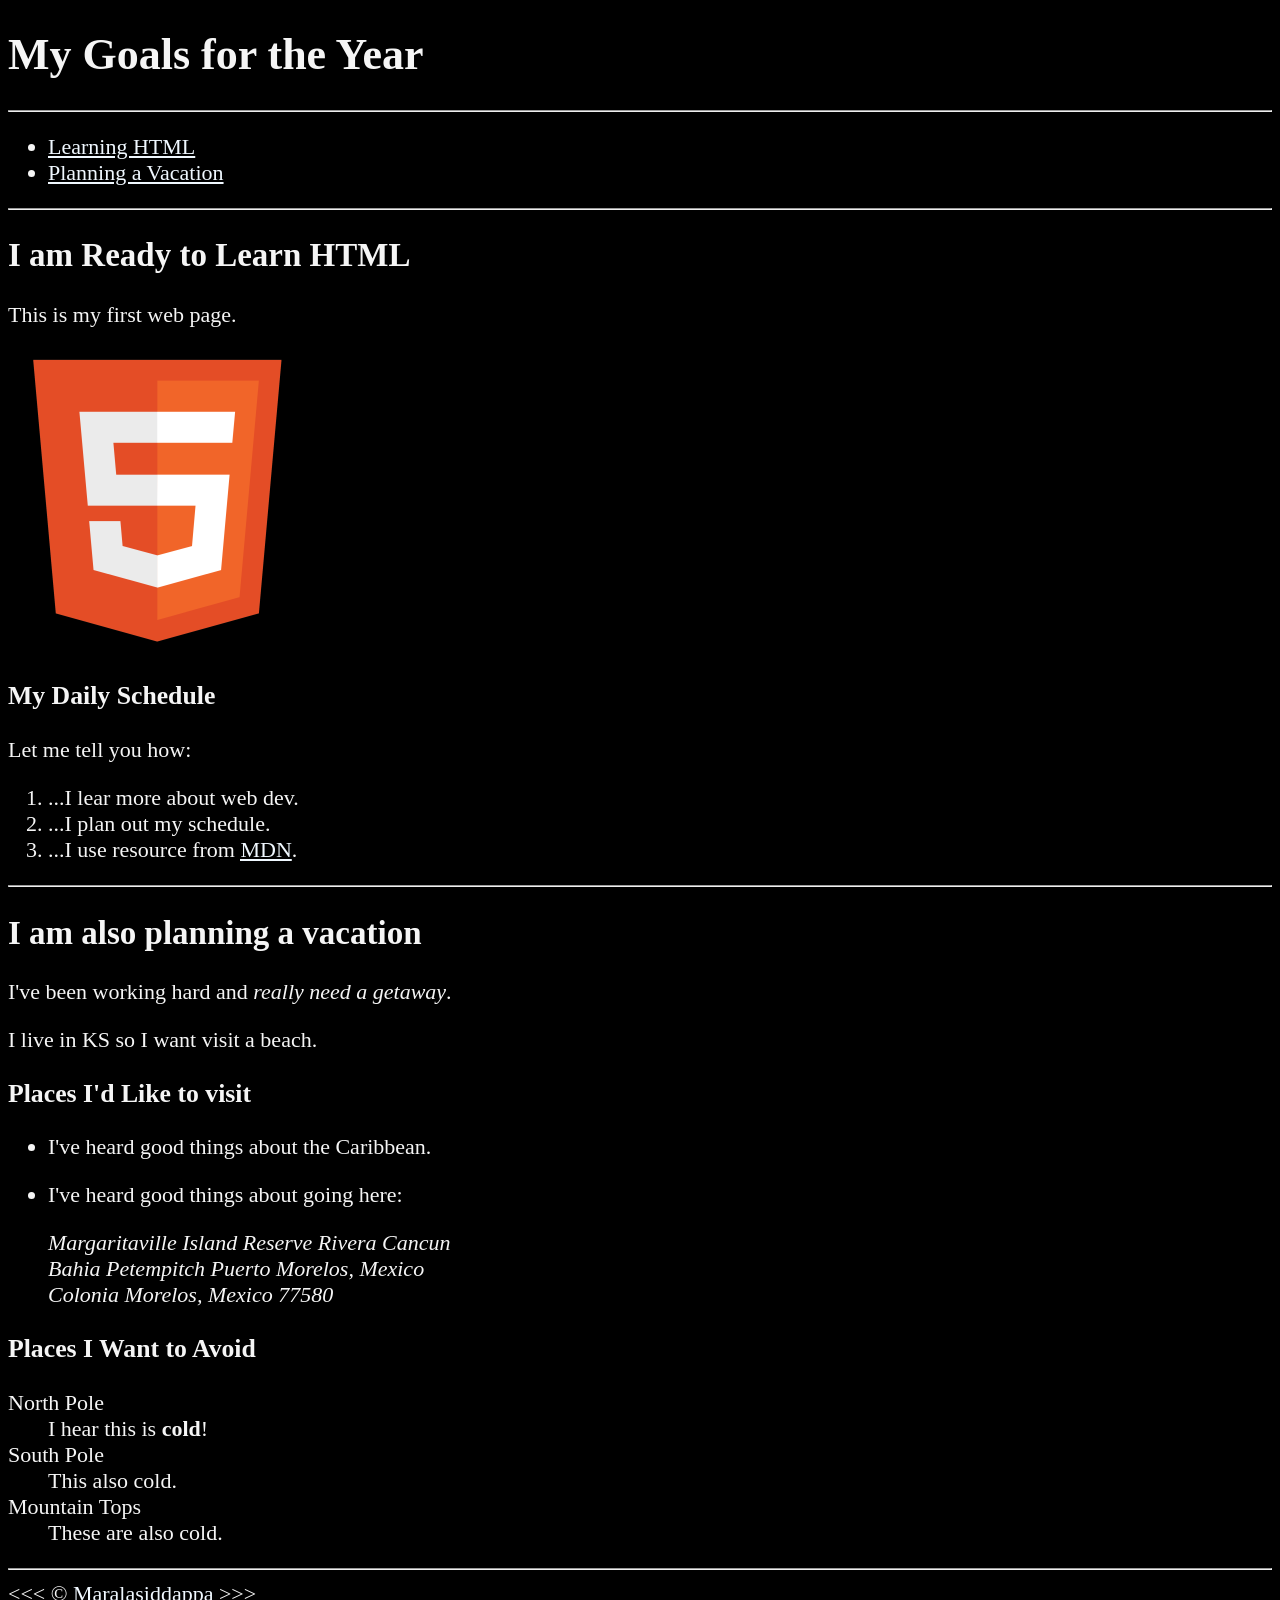
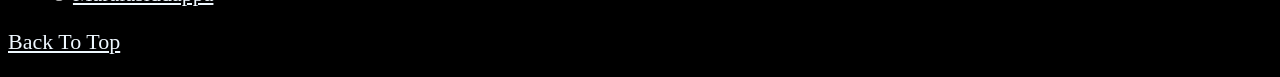
==== 01_LESSON/index.html @ 7827dad4 "Initial commit" ====
<!DOCTYPE html>
<html lang="en">
<head>
        <meta charset="UTF-8">
        <meta name="author" content="Maralasiddappa">
        <meta name="description" content="This page 
        contains all the things I am Learning how to create as 
        I learn HTML.">
        <title>My First Web Page</title>
        <link rel="icon" href="html5.png" type="image/x-icon">
        <link rel="stylesheet" href="main.css" type="text/css">
</head>

<body>
        <h1>My Goals for the Year</h1>

        <hr>
        
        <nav>
            <ul>
                <li>
                    <a href="#html">Learning HTML</a>
                </li>
                <li>
                    <a href="#vacation">Planning a Vacation</a>
                </li>               
            </ul>
        </nav>

        <hr>
        <section id="html">
        <h2>I am Ready to Learn HTML</h2>
        <p>This is my first web page.</p>
        <img src="img/html_logo_300x300.png" alt="HTML5 Logo" title="I am Learning HTML5" width="300" height="300">

        <h3>My Daily Schedule</h3>
        <p>Let me tell you how:</p>
            <ol>
            <li>...I lear more about web dev.</li>
            <li>...I plan out my schedule.</li>
            <li>...I use resource from <abbr title="Mozilla Developer Network">
                <a href="https://developer.mozilla.org/">MDN</a></abbr>.</li>
        </ol>
        </section>

    <hr>
    <section id="vacation">
        <h2>I am also planning a vacation</h2>
        <p>I've been working hard and <em>really need a
        getaway</em>.</p>
        <p>I live in KS so I want visit a beach.</p>

        <h3>Places I'd Like to visit</h3>
        <ul>
        <li><p>I've heard good things about the 
        Caribbean.</p></li>
        <li><p>I've heard good things about going here:</p>
        <address>
            Margaritaville Island Reserve Rivera Cancun <br>
            Bahia Petempitch Puerto Morelos, Mexico <br>
            Colonia Morelos, Mexico 77580
        </address>
        </li>
        </ul>

        <!-- TODO: Add more places -->
        <h3>Places I Want to Avoid</h3>
        <dl>
            <dt>North Pole</dt>
            <dd>I hear this is <strong>cold</strong>!</dd>

            <dt>South Pole</dt>
            <dd>This also cold.</dd>

            <dt>Mountain Tops</dt>
            <dd>These are also cold.</dd>
        </dl>
    </section>
    <hr>
        &lt;&lt;&lt; &copy; <a href="about.html">Maralasiddappa</a>  &gt;&gt;&gt;
        <p>
            <a href="#">Back To Top</a>
        </p>
</body>

</html>
---- 01_LESSON/main.css ----
html {
    font-size:22px
}

body {
    background-color:black;
    color: whitesmoke;
}

a{
    color:aliceblue
}

a:visited{
    color:lightgray
}

a:hover, a:active{
    color:#eee
}
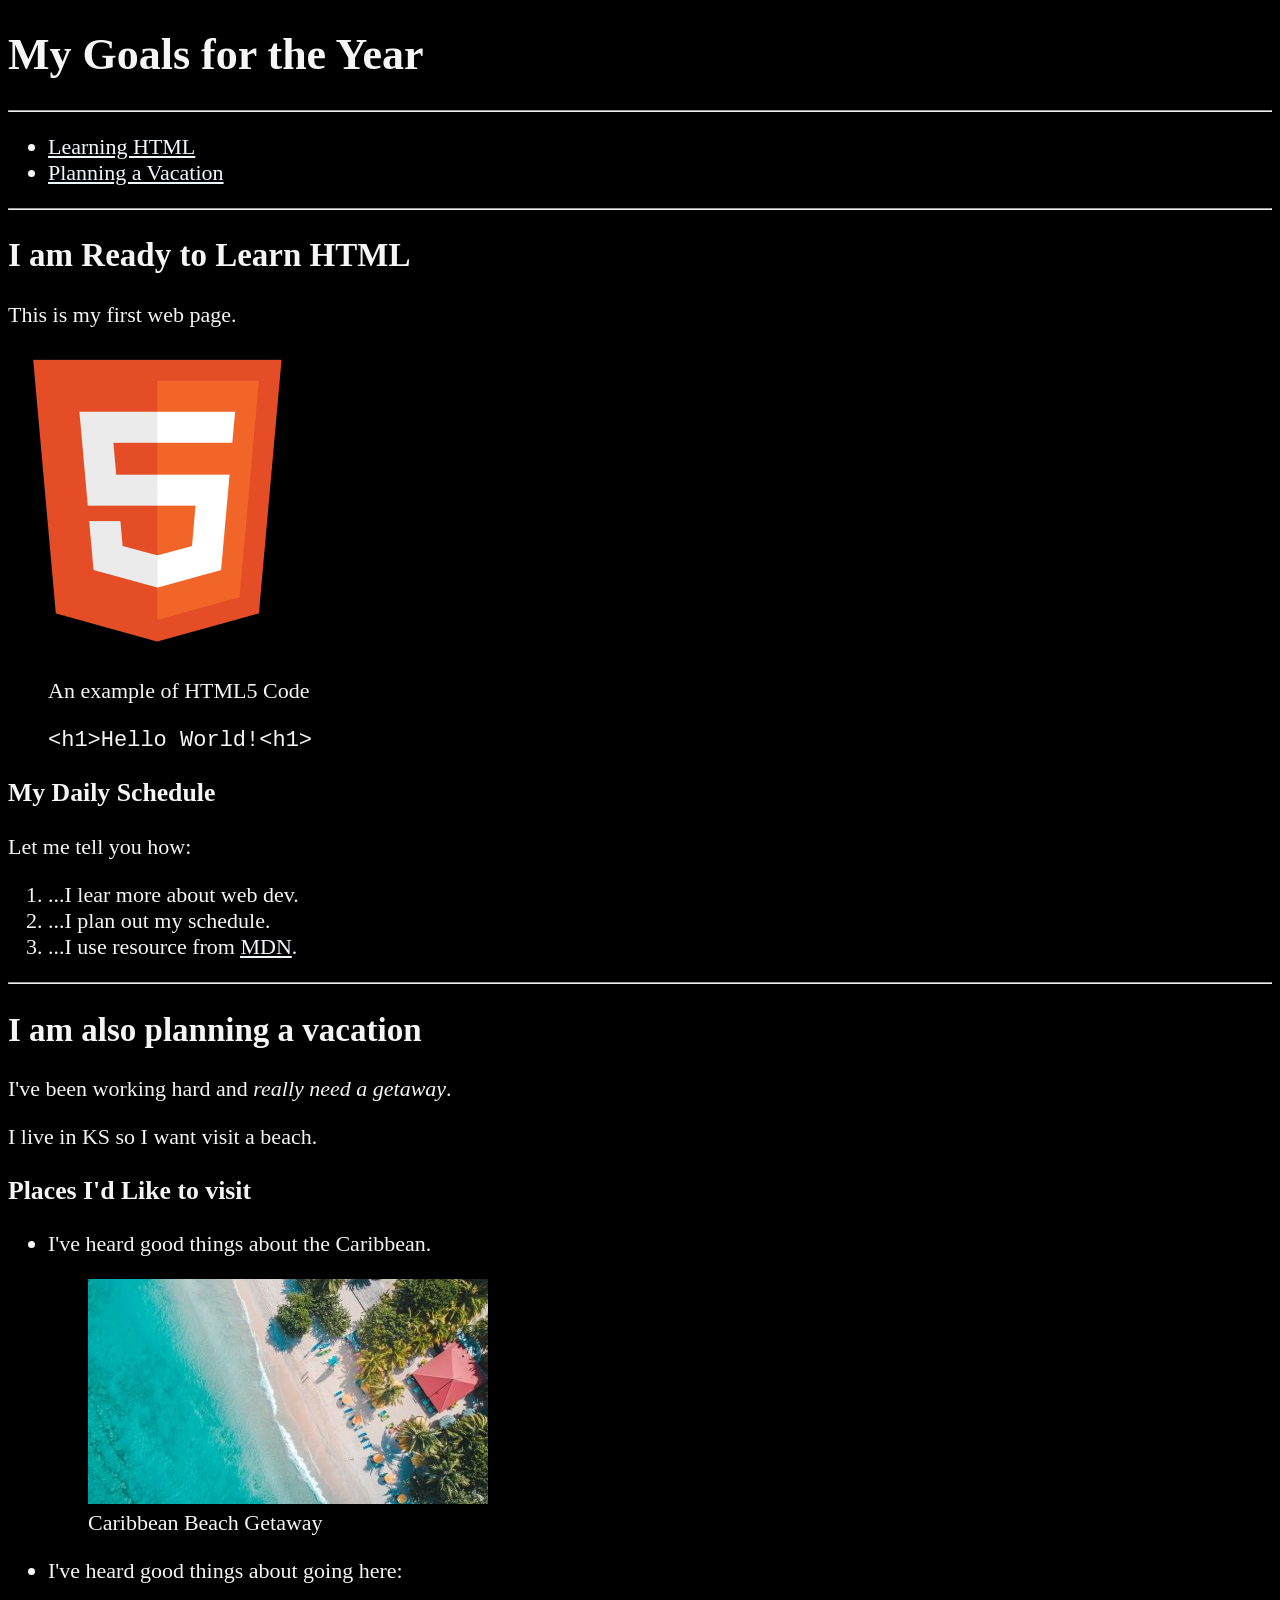
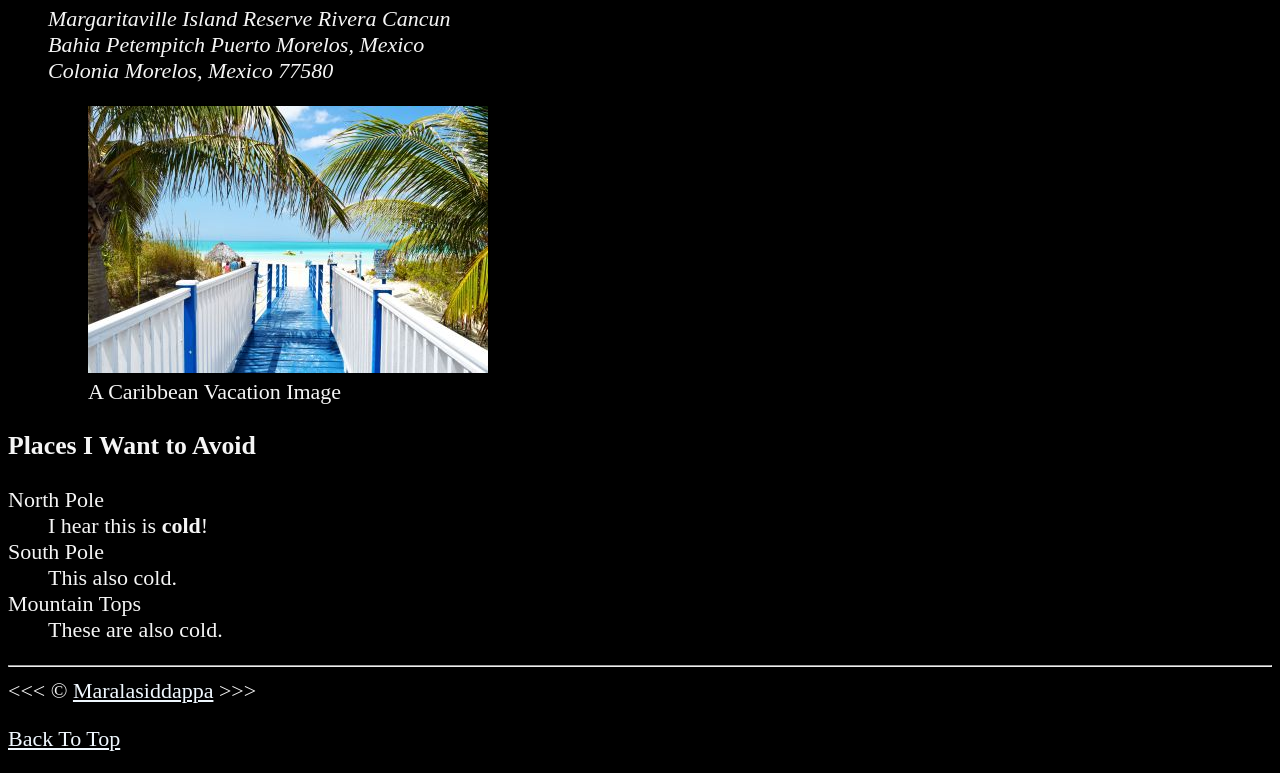
==== commit 85a6a0e1: "Updated index page" ====
--- a/01_LESSON/index.html
+++ b/01_LESSON/index.html
@@ -32,6 +32,16 @@
         <h2>I am Ready to Learn HTML</h2>
         <p>This is my first web page.</p>
         <img src="img/html_logo_300x300.png" alt="HTML5 Logo" title="I am Learning HTML5" width="300" height="300">
+        <figure>
+            <figcaption>
+                An example of HTML5 Code
+            </figcaption>
+            <p>
+                <code>
+                    &lt;h1&gt;Hello World!&lt;h1&gt;
+                </code>
+            </p>
+        </figure>
 
         <h3>My Daily Schedule</h3>
         <p>Let me tell you how:</p>
@@ -44,6 +54,7 @@
         </section>
 
     <hr>
+
     <section id="vacation">
         <h2>I am also planning a vacation</h2>
         <p>I've been working hard and <em>really need a
@@ -52,15 +63,31 @@
 
         <h3>Places I'd Like to visit</h3>
         <ul>
-        <li><p>I've heard good things about the 
-        Caribbean.</p></li>
-        <li><p>I've heard good things about going here:</p>
-        <address>
-            Margaritaville Island Reserve Rivera Cancun <br>
-            Bahia Petempitch Puerto Morelos, Mexico <br>
-            Colonia Morelos, Mexico 77580
-        </address>
-        </li>
+
+            <li>
+                <p>I've heard good things about the 
+                Caribbean.</p>
+                <figure>
+                    <img src="img/caribbean.jpg" alt="Caribbean Beach" title="I want to visit a Caribbean beach." width="400" height="225" loading="lazy">
+                    <figcaption>
+                        Caribbean Beach Getaway
+                    </figcaption>
+                </figure>
+            </li>
+            <li>
+                <p>I've heard good things about going here:</p>
+                <address>
+                    Margaritaville Island Reserve Rivera Cancun <br>
+                    Bahia Petempitch Puerto Morelos, Mexico <br>
+                    Colonia Morelos, Mexico 77580
+                </address>
+                <figure>
+                    <img src="img/vacation.jpg" alt="Cancun Vacation" title="It's 5 o'clock Somewhere!" width="400" height="267" loading="lazy">
+                    <figcaption>
+                        A Caribbean Vacation Image
+                    </figcaption>
+                </figure>
+            </li>
         </ul>
 
         <!-- TODO: Add more places -->
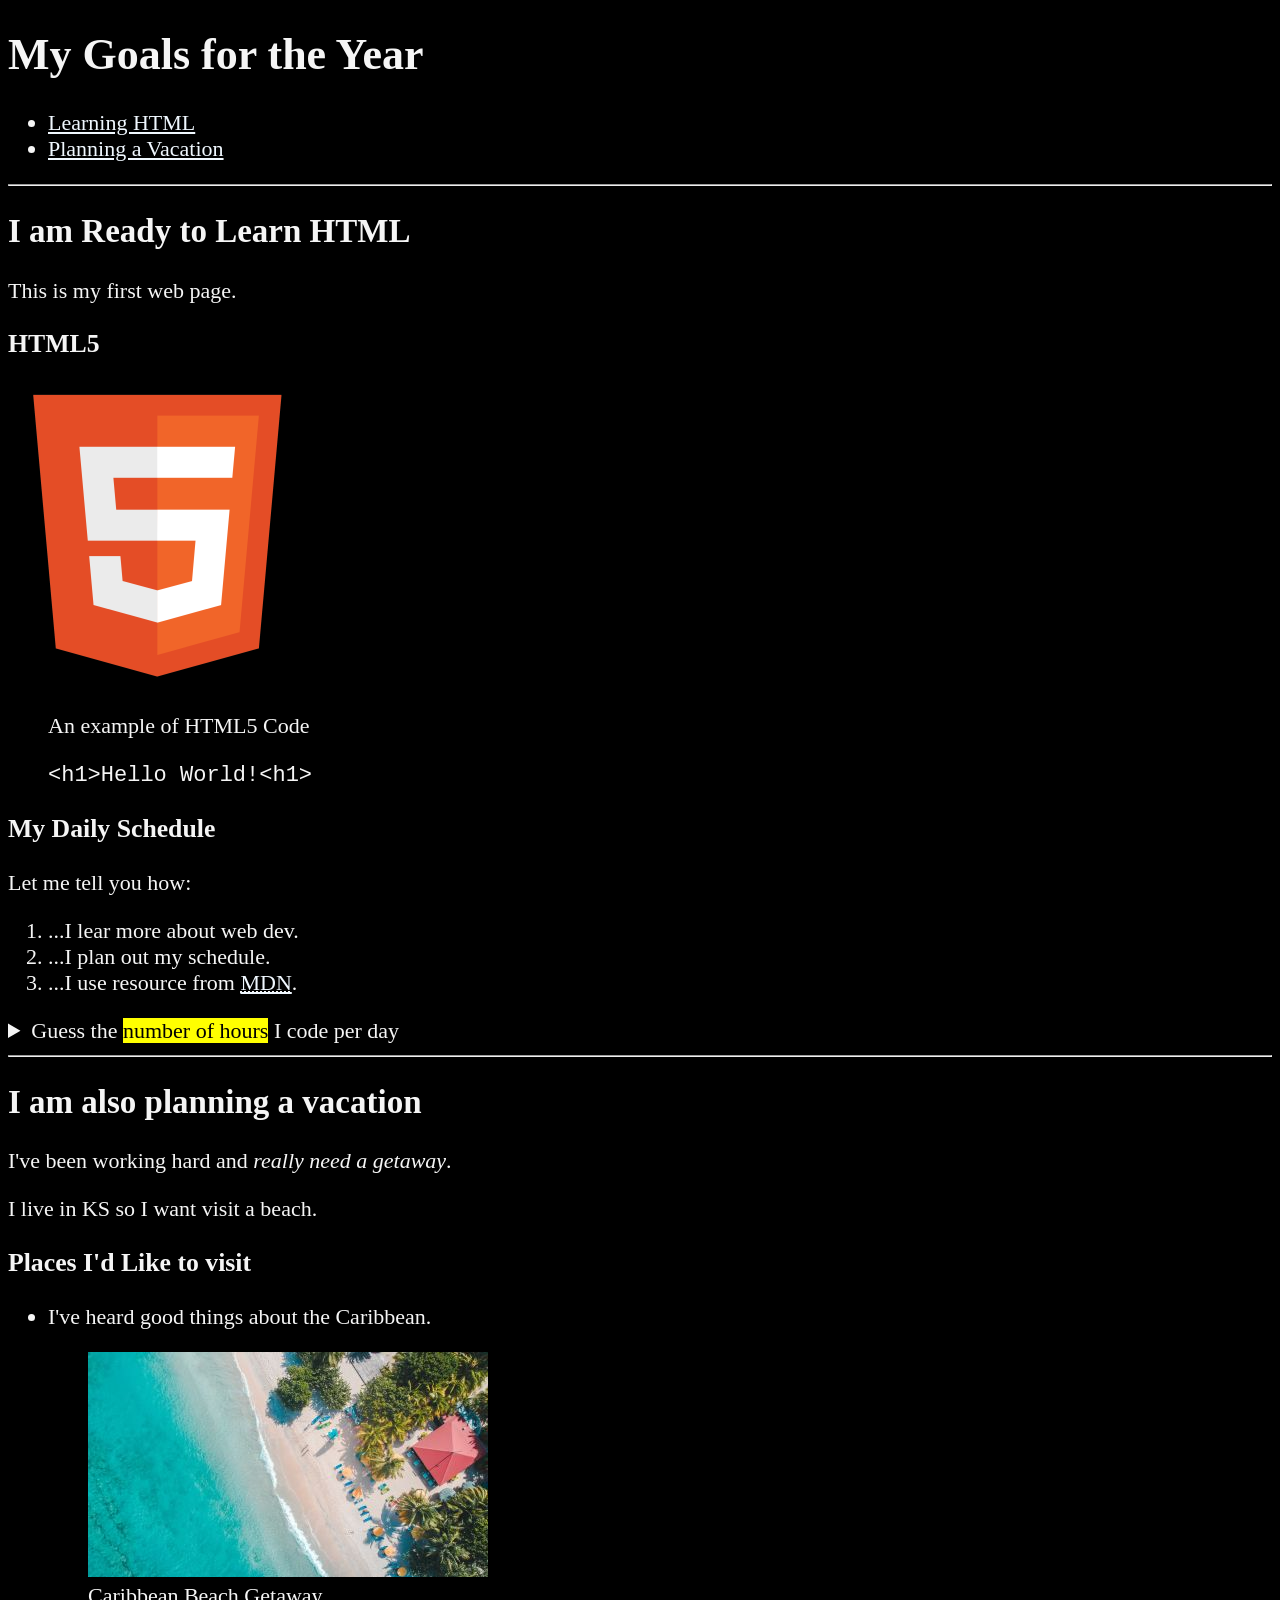
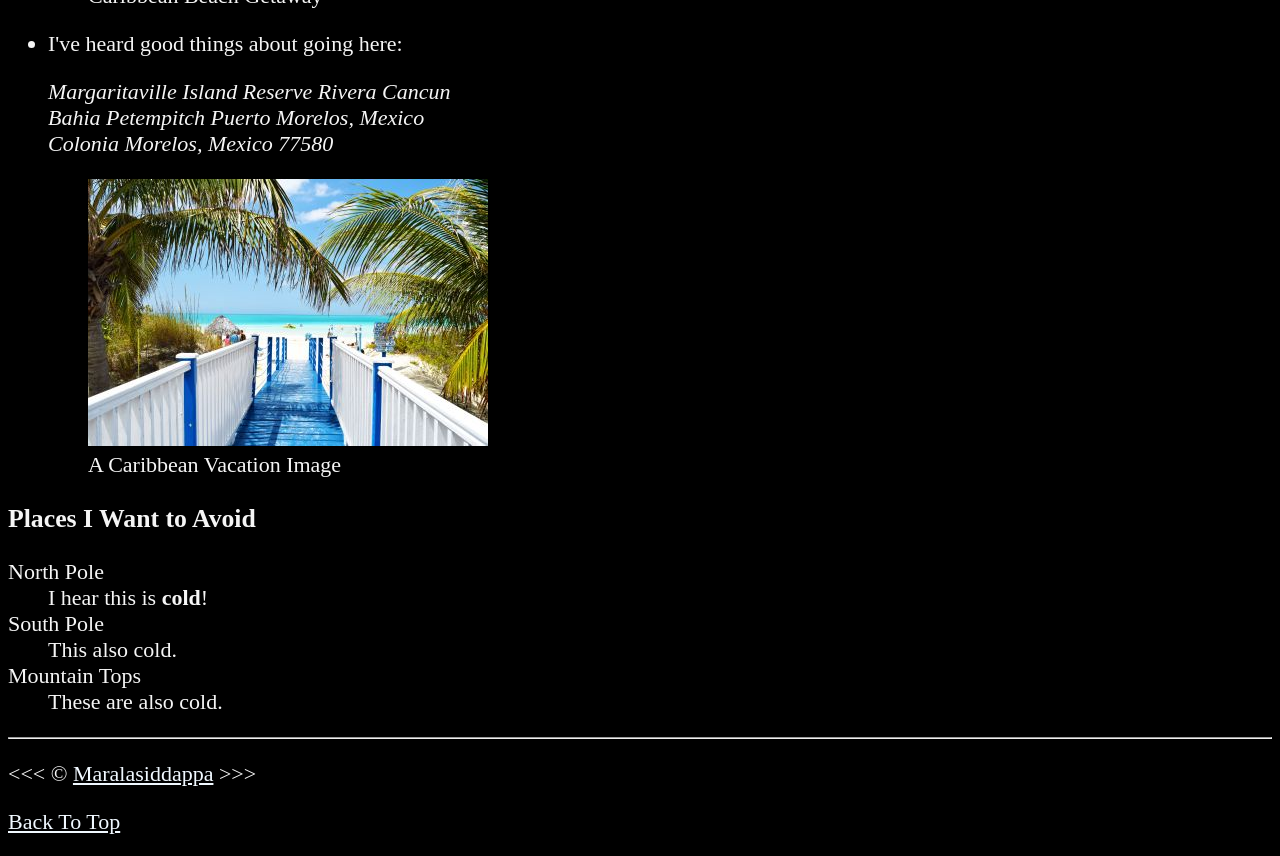
==== commit 5b8b2c1e: "Adding semantic tags" ====
--- a/01_LESSON/index.html
+++ b/01_LESSON/index.html
@@ -12,11 +12,10 @@
 </head>
 
 <body>
+    <header>
         <h1>My Goals for the Year</h1>
-
-        <hr>
         
-        <nav>
+        <nav aria-label="primary-navigation">
             <ul>
                 <li>
                     <a href="#html">Learning HTML</a>
@@ -26,88 +25,111 @@
                 </li>               
             </ul>
         </nav>
+    </header>
 
         <hr>
-        <section id="html">
-        <h2>I am Ready to Learn HTML</h2>
-        <p>This is my first web page.</p>
-        <img src="img/html_logo_300x300.png" alt="HTML5 Logo" title="I am Learning HTML5" width="300" height="300">
-        <figure>
-            <figcaption>
-                An example of HTML5 Code
-            </figcaption>
-            <p>
-                <code>
-                    &lt;h1&gt;Hello World!&lt;h1&gt;
-                </code>
-            </p>
-        </figure>
+        <main>
+            <article id="html">
+                <h2>I am Ready to Learn HTML</h2>
+                <p>This is my first web page.</p>
+                <section>
+                    <h3>HTML5</h3>
+                    <img src="img/html_logo_300x300.png" alt="HTML5 Logo" title="I am Learning HTML5" width="300" height="300">
+                    <figure>
+                        <figcaption>
+                            An example of HTML5 Code
+                        </figcaption>
+                        <p>
+                            <code>
+                                &lt;h1&gt;Hello World!&lt;h1&gt;
+                            </code>
+                        </p>
+                    </figure>
+                </section>
+                <section>
+                    <h3>My Daily Schedule</h3>
+                    <p>Let me tell you how:</p>
+                        <ol>
+                        <li>...I lear more about web dev.</li>
+                        <li>...I plan out my schedule.</li>
+                        <li>...I use resource from <abbr title="Mozilla Developer Network">
+                            <a href="https://developer.mozilla.org/">MDN</a></abbr>.</li>
+                    </ol>
+                    <aside>
+                        <details>
+                            <summary>
+                                Guess the <mark>number of hours</mark> I code per day
+                            </summary>
+                            <p>I start at <time datetime="08:00">8 am</time> and I write code for <time datetime="PT3H">3 hours</time> every moring.</p>
+                        </details>
+                    </aside>
+                </section>
+            </article>
 
-        <h3>My Daily Schedule</h3>
-        <p>Let me tell you how:</p>
-            <ol>
-            <li>...I lear more about web dev.</li>
-            <li>...I plan out my schedule.</li>
-            <li>...I use resource from <abbr title="Mozilla Developer Network">
-                <a href="https://developer.mozilla.org/">MDN</a></abbr>.</li>
-        </ol>
-        </section>
+        <hr>
 
+        <article id="vacation">
+            <h2>I am also planning a vacation</h2>
+            <p>I've been working hard and <em>really need a
+            getaway</em>.</p>
+            <p>I live in KS so I want visit a beach.</p>
+
+            <section>
+                <h3>Places I'd Like to visit</h3>
+                <ul>
+                    <li>
+                        <p>I've heard good things about the 
+                        Caribbean.</p>
+                        <figure>
+                            <img src="img/caribbean.jpg" alt="Caribbean Beach" title="I want to visit a Caribbean beach." width="400" height="225" loading="lazy">
+                            <figcaption>
+                                Caribbean Beach Getaway
+                            </figcaption>
+                        </figure>
+                    </li>
+                    <li>
+                        <p>I've heard good things about going here:</p>
+                        <address>
+                            Margaritaville Island Reserve Rivera Cancun <br>
+                            Bahia Petempitch Puerto Morelos, Mexico <br>
+                            Colonia Morelos, Mexico 77580
+                        </address>
+                        <figure>
+                            <img src="img/vacation.jpg" alt="Cancun Vacation" title="It's 5 o'clock Somewhere!" width="400" height="267" loading="lazy">
+                            <figcaption>
+                                A Caribbean Vacation Image
+                            </figcaption>
+                        </figure>
+                    </li>
+                </ul>
+            </section>
+            
+            <!-- TODO: Add more places -->
+            <section>
+                <h3>Places I Want to Avoid</h3>
+                <dl>
+                    <dt>North Pole</dt>
+                    <dd>I hear this is <strong>cold</strong>!</dd>
+
+                    <dt>South Pole</dt>
+                    <dd>This also cold.</dd>
+
+                    <dt>Mountain Tops</dt>
+                    <dd>These are also cold.</dd>
+                </dl>
+            </section>
+        </article>
+    </main>
     <hr>
-
-    <section id="vacation">
-        <h2>I am also planning a vacation</h2>
-        <p>I've been working hard and <em>really need a
-        getaway</em>.</p>
-        <p>I live in KS so I want visit a beach.</p>
-
-        <h3>Places I'd Like to visit</h3>
-        <ul>
-
-            <li>
-                <p>I've heard good things about the 
-                Caribbean.</p>
-                <figure>
-                    <img src="img/caribbean.jpg" alt="Caribbean Beach" title="I want to visit a Caribbean beach." width="400" height="225" loading="lazy">
-                    <figcaption>
-                        Caribbean Beach Getaway
-                    </figcaption>
-                </figure>
-            </li>
-            <li>
-                <p>I've heard good things about going here:</p>
-                <address>
-                    Margaritaville Island Reserve Rivera Cancun <br>
-                    Bahia Petempitch Puerto Morelos, Mexico <br>
-                    Colonia Morelos, Mexico 77580
-                </address>
-                <figure>
-                    <img src="img/vacation.jpg" alt="Cancun Vacation" title="It's 5 o'clock Somewhere!" width="400" height="267" loading="lazy">
-                    <figcaption>
-                        A Caribbean Vacation Image
-                    </figcaption>
-                </figure>
-            </li>
-        </ul>
-
-        <!-- TODO: Add more places -->
-        <h3>Places I Want to Avoid</h3>
-        <dl>
-            <dt>North Pole</dt>
-            <dd>I hear this is <strong>cold</strong>!</dd>
-
-            <dt>South Pole</dt>
-            <dd>This also cold.</dd>
-
-            <dt>Mountain Tops</dt>
-            <dd>These are also cold.</dd>
-        </dl>
-    </section>
-    <hr>
-        &lt;&lt;&lt; &copy; <a href="about.html">Maralasiddappa</a>  &gt;&gt;&gt;
+    <footer>
+        <p>
+            &lt;&lt;&lt; &copy; <a href="about.html">Maralasiddappa</a>  &gt;&gt;&gt;
+        </p>
+        
         <p>
             <a href="#">Back To Top</a>
         </p>
+    </footer>
 </body>
 
 </html>
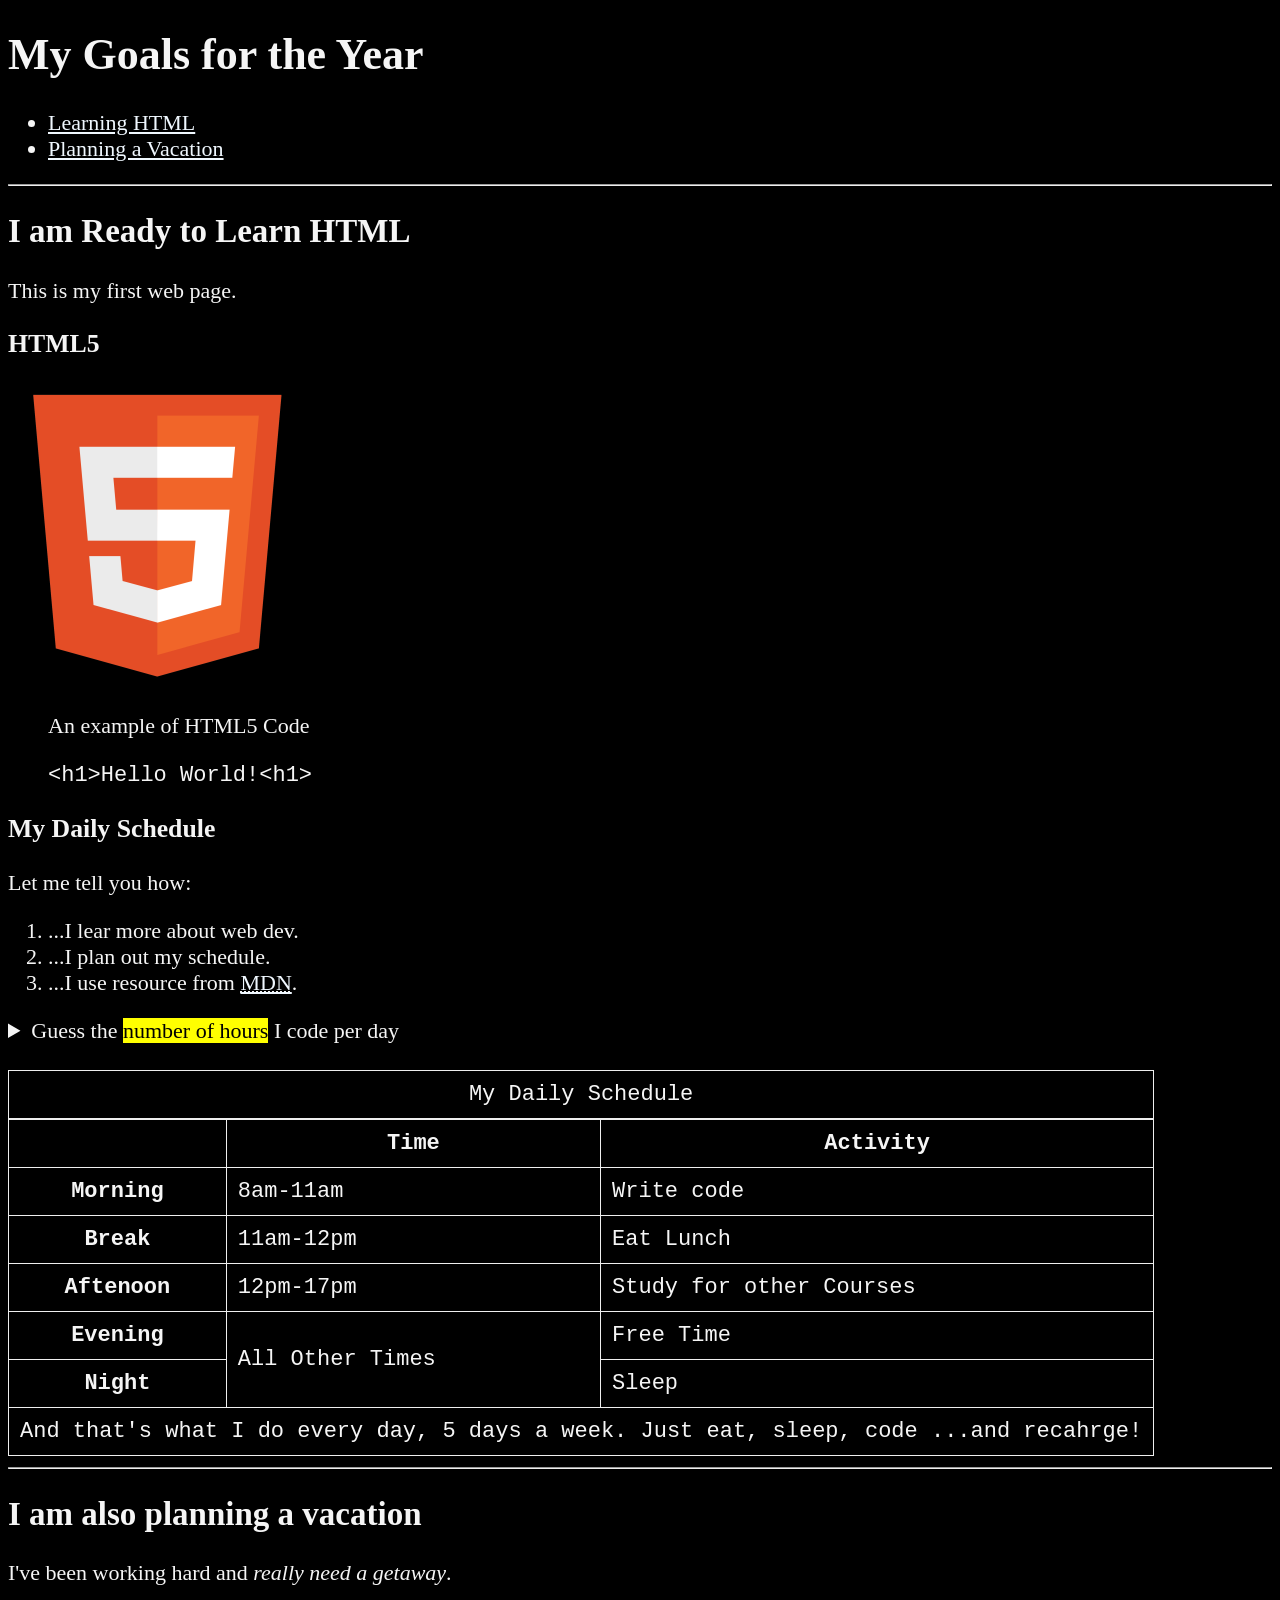
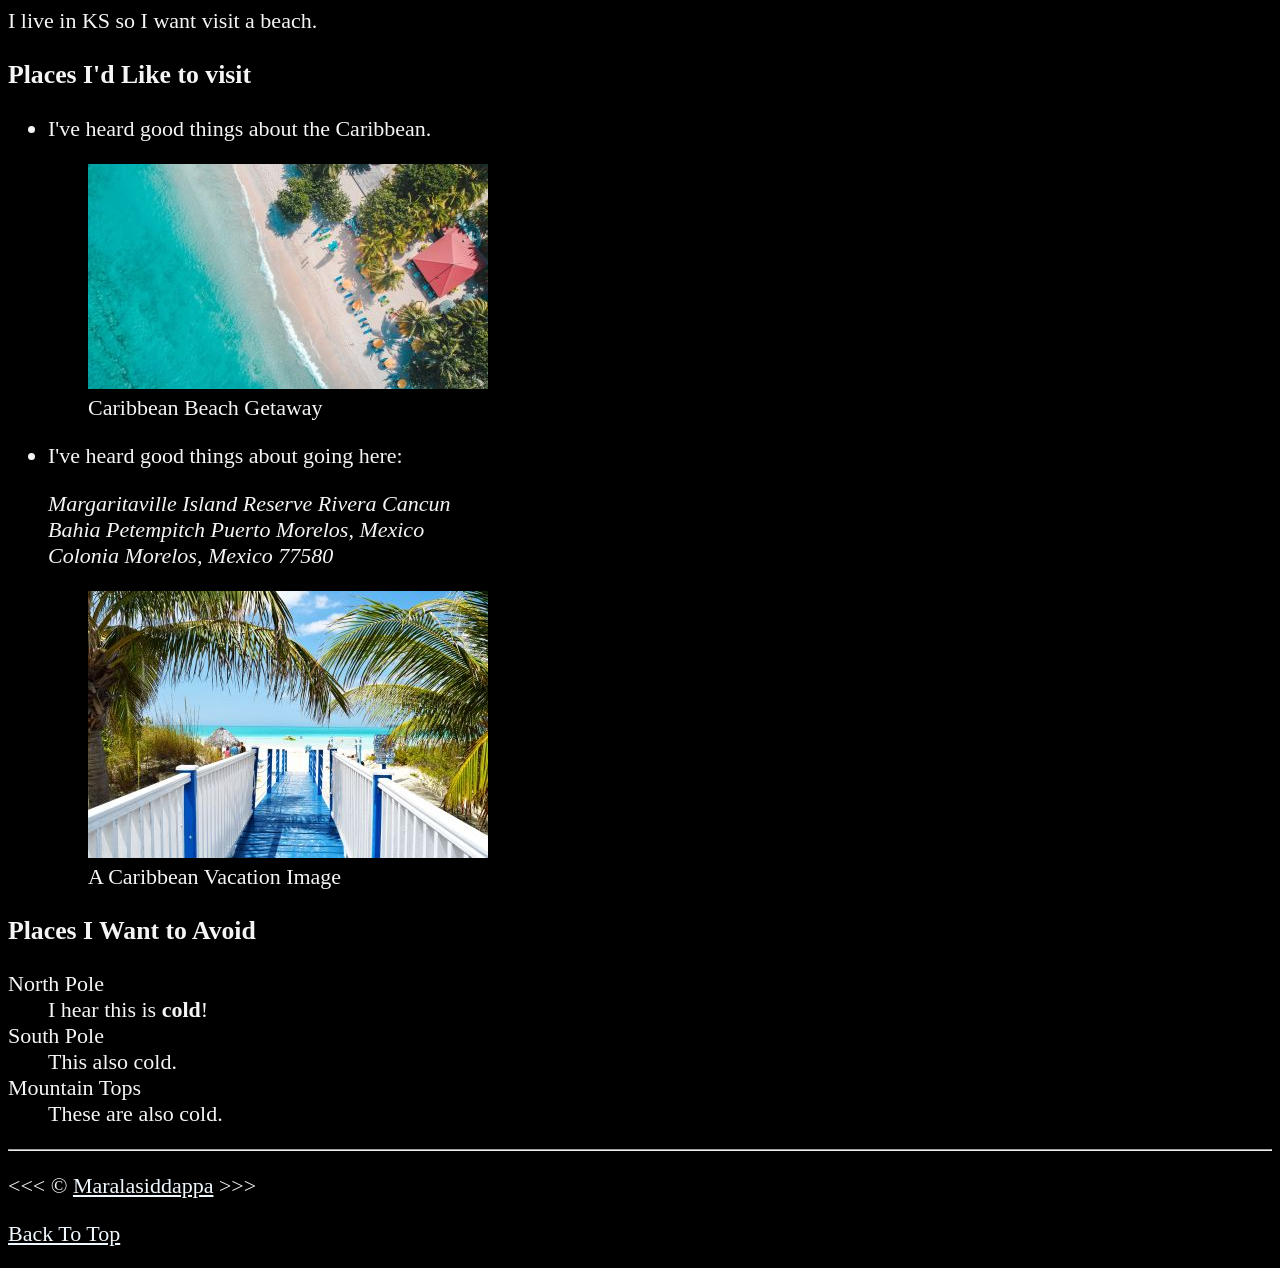
==== commit ddc5ba28: "Adding a Table" ====
--- a/01_LESSON/index.html
+++ b/01_LESSON/index.html
@@ -63,6 +63,54 @@
                             <p>I start at <time datetime="08:00">8 am</time> and I write code for <time datetime="PT3H">3 hours</time> every moring.</p>
                         </details>
                     </aside>
+                    <br>
+                    <table>
+                        <caption>My Daily Schedule</caption>
+                        <thead>
+                            <tr>
+                                <th>&nbsp;</th>
+                                <th scope="col">Time</th>
+                                <th scope="col">Activity</th>
+                            </tr>
+                        </thead>
+                        <tbody>
+                            <tr>
+                                <th scope="row">Morning</th>
+                                <td>
+                                    <time datetime="08:00">8am</time>-<time datetime="11:00">11am</time>
+                                </td>
+                                <td>Write code</td>
+                            </tr>
+                            <tr>
+                                <th scope="row">Break</th>
+                                <td>
+                                    <time datetime="11:00">11am</time>-<time datetime="12:00">12pm</time>
+                                </td>
+                                <td>Eat Lunch</td>
+                            </tr>
+                            <tr>
+                                <th scope="row">Aftenoon</th>
+                                <td>
+                                    <time datetime="12:00">12pm</time>-<time datetime="17:00">17pm</time>
+                                </td>
+                                <td>Study for other Courses</td>
+                            </tr>
+                            <tr>
+                                <th scope="row">Evening</th>
+                                <td rowspan="2">All Other Times</td>
+                                <td>Free Time</td>
+                            </tr>
+                            <tr>
+                                <th scope="row">Night</th>
+                                <td>Sleep</td>
+                            </tr>
+                        </tbody>
+                        <tfoot>
+                            <tr>
+                                <td colspan="3">And that's what I do every day, 5 days a week. Just eat, sleep, code ...and recahrge!</td>
+                            </tr>
+                        </tfoot>
+                    </table>
                 </section>
             </article>
 
--- a/01_LESSON/main.css
+++ b/01_LESSON/main.css
@@ -1,5 +1,5 @@
  html {
-    font-size:22px
+    font-size:22px;
 }
 
 body {
@@ -8,13 +8,20 @@
 }
 
 a{
-    color:aliceblue
+    color:aliceblue;
 }
 
 a:visited{
-    color:lightgray
+    color:lightgray;
 }
 
 a:hover, a:active{
-    color:#eee
+    color:#eee;
+}
+
+table, tr, th, td, caption{
+    border:1px solid #eee;
+    font-family:'Courier New', Courier, monospace;
+    border-collapse:collapse;
+    padding:0.5rem;
 }
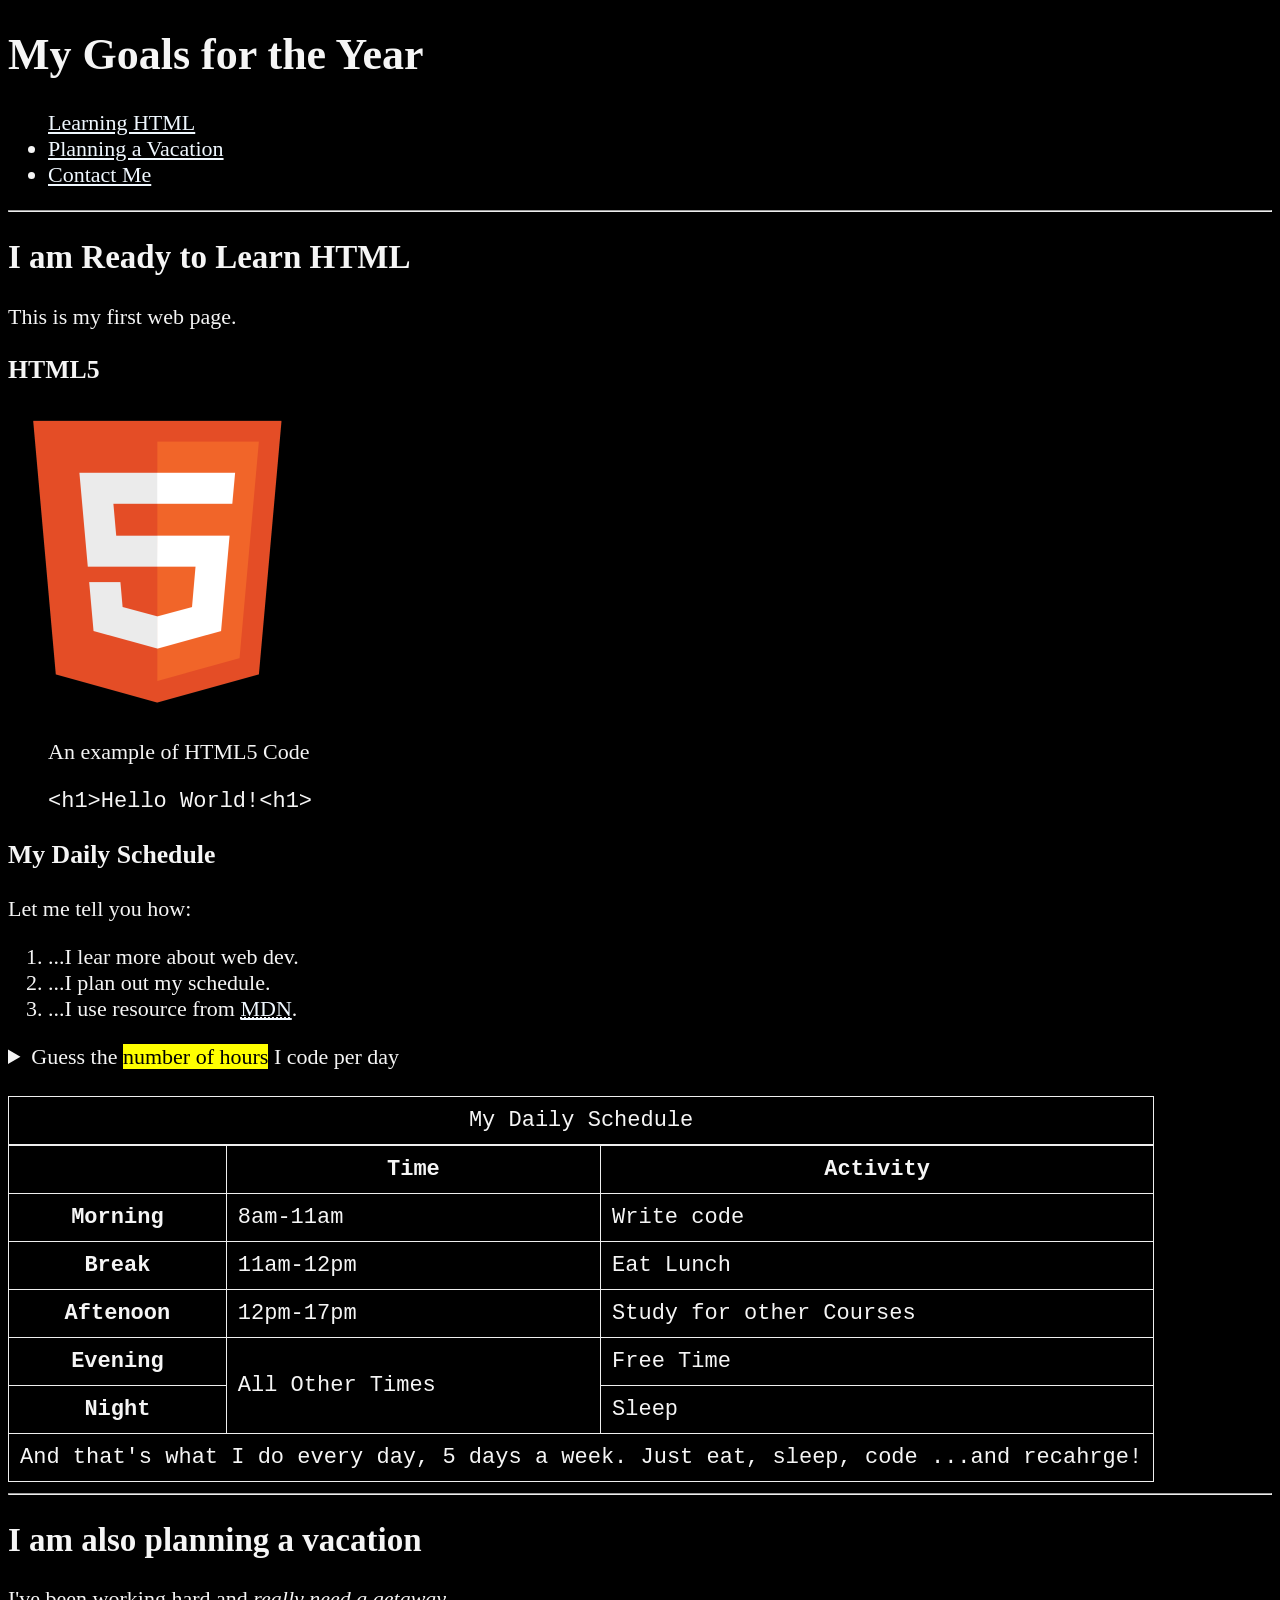
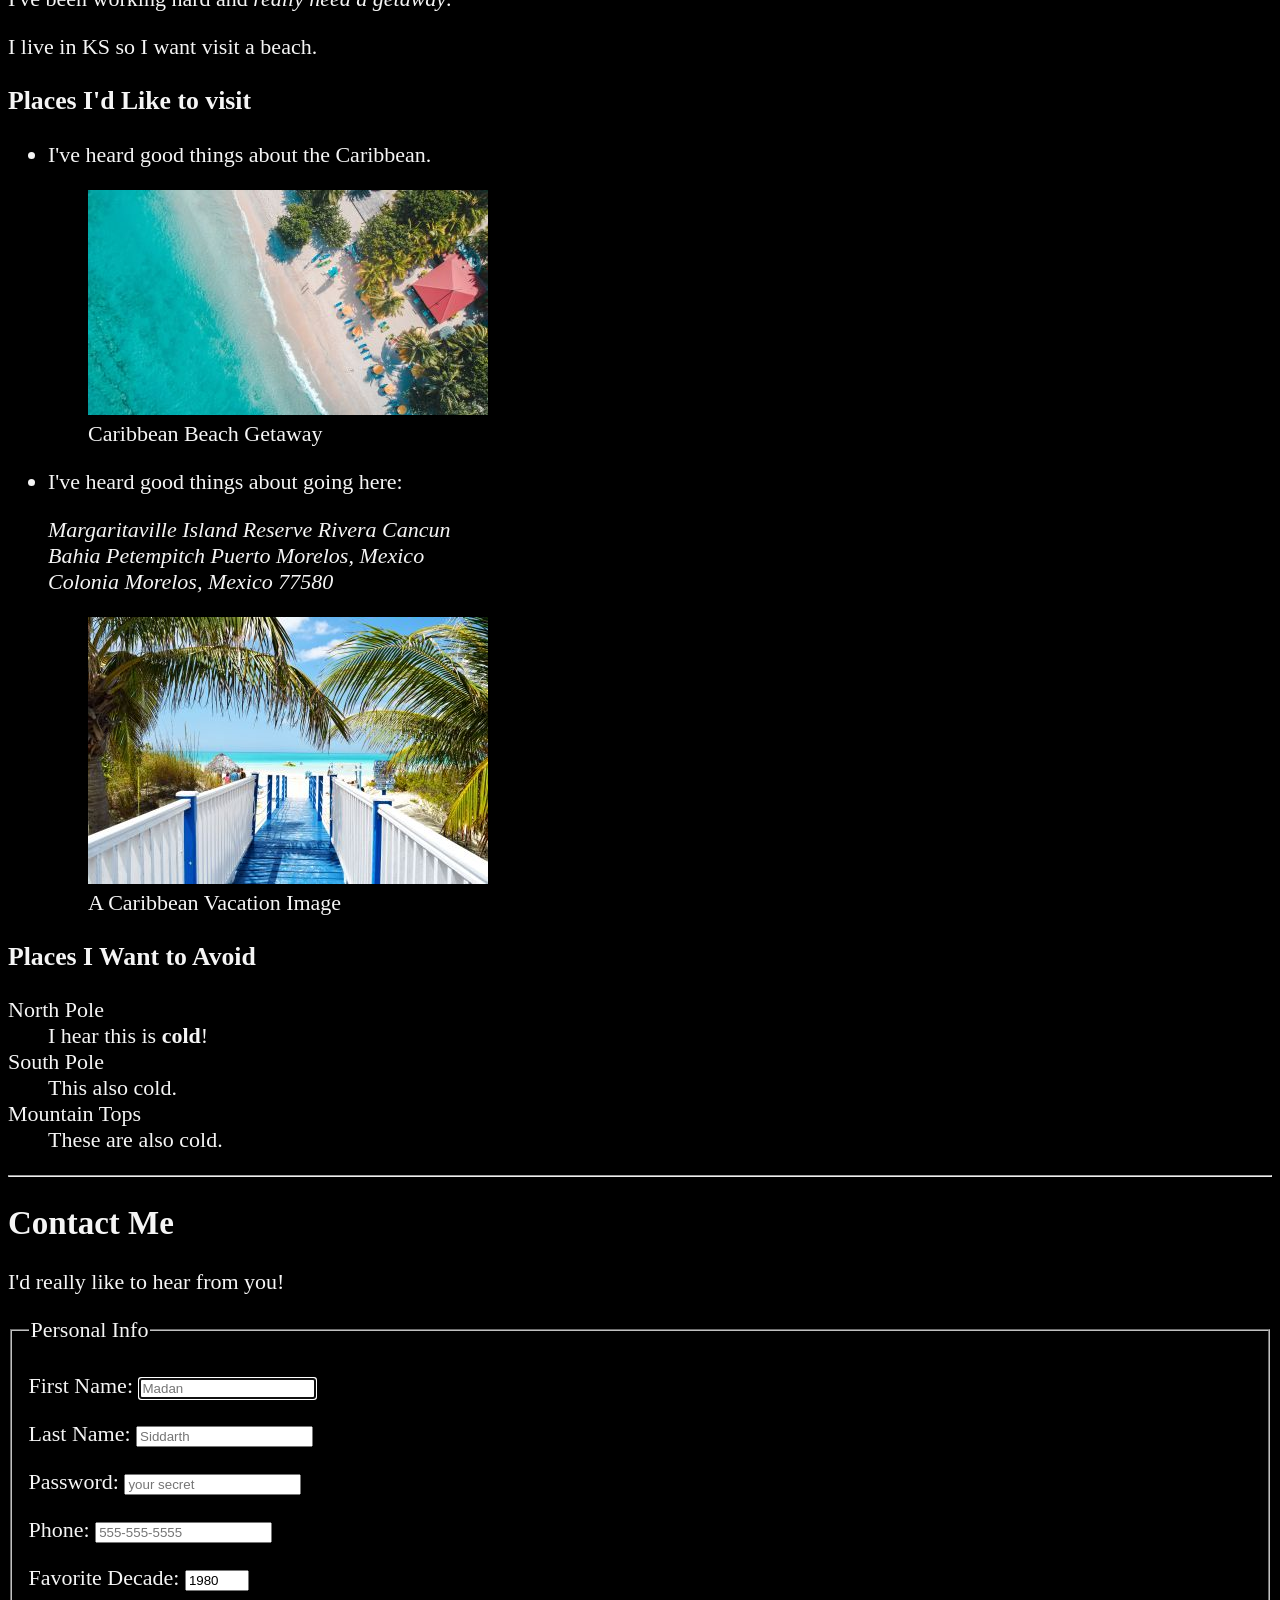
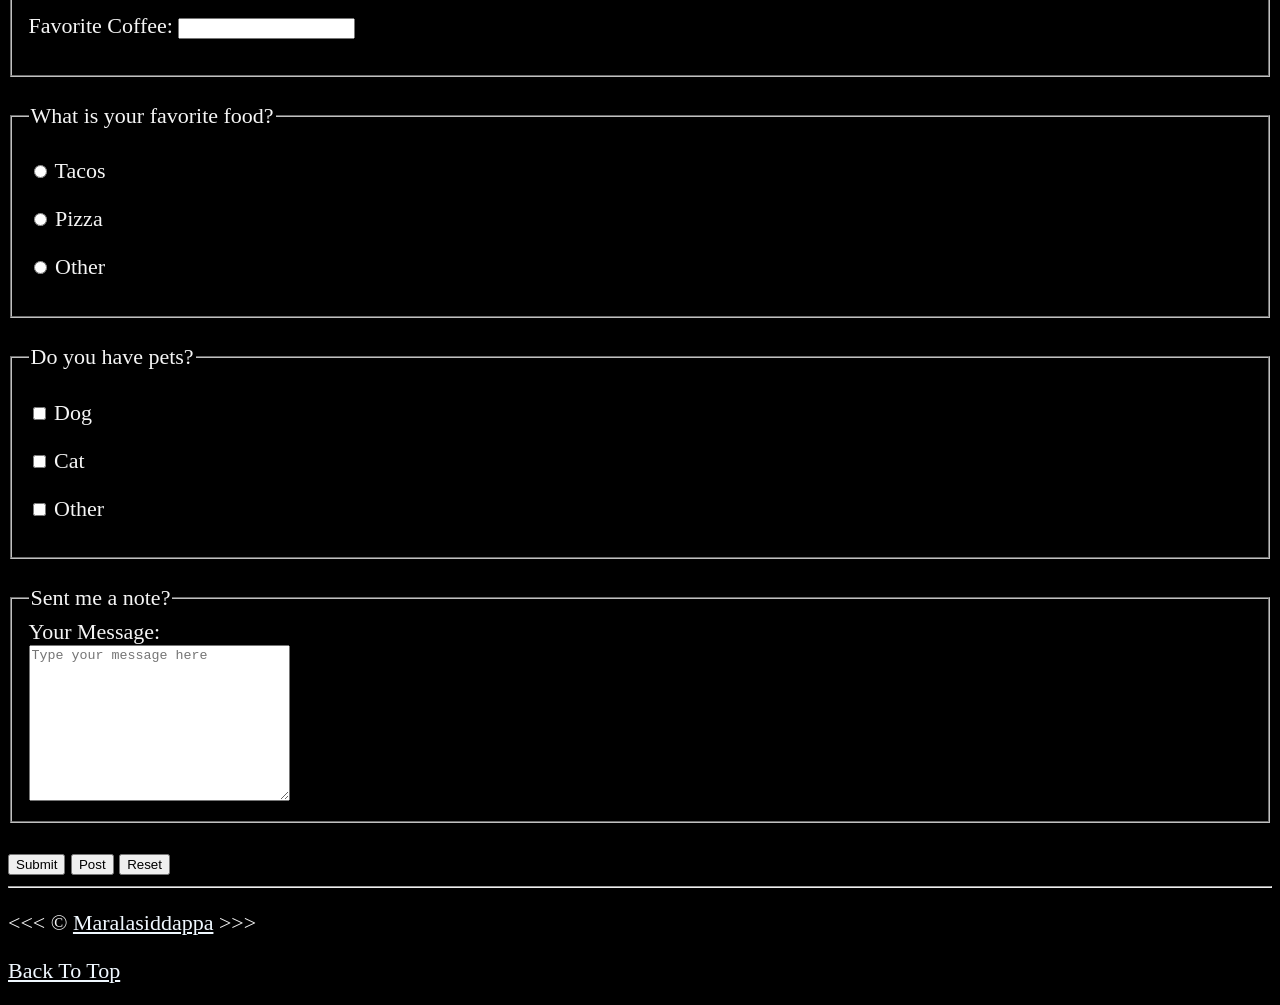
==== commit 78d276c0: "Creating form and giving inputs" ====
--- a/01_LESSON/index.html
+++ b/01_LESSON/index.html
@@ -17,11 +17,14 @@
         
         <nav aria-label="primary-navigation">
             <ul>
-                <li>
+                <lis>
                     <a href="#html">Learning HTML</a>
                 </li>
                 <li>
                     <a href="#vacation">Planning a Vacation</a>
+                </li>               
+                <li>
+                    <a href="#contact">Contact Me</a>
                 </li>               
             </ul>
         </nav>
@@ -167,6 +170,107 @@
                 </dl>
             </section>
         </article>
+
+        <hr>
+        <article id="contact">
+            <h2>Contact Me</h2>
+            <p>I'd really like to hear from you!</p>
+
+            <form action="https://httpbin.org/get" method="get">
+                <fieldset>
+                    <legend>Personal Info</legend>
+                    <p>
+                        <label for="firstName">First Name:</label>
+                        <input type="text" name="firstName" id="firstName" placeholder="Madan" autocomplete="on" required autofocus>
+                    </p>
+                    <p>
+                        <label for="lastName">Last Name:</label>
+                        <input type="text" name="lastName" id="lastName" placeholder="Siddarth" autocomplete="on" required>
+                    </p>
+                    <p>
+                        <label for="password">Password:</label>
+                        <input type="password" name="password" id="password" placeholder="your secret" required>
+                    </p> 
+                    <p>
+                        <label for="phone">Phone:</label>
+                        <input type="tel" name="phone" id="phone" placeholder="555-555-5555" pattern="[0-9]{3}-[0-9]{3}-[0-9]{4}" required>
+                    </p> 
+                    <p>
+                        <label for="decade">Favorite Decade:</label>
+                        <input type="number" name="decade" id="decade" min="1950" max="2020" step="10" value="1980">
+                    </p>
+                    <!-- <p>
+                        <label for="coffee">Favorite Coffee:</label>
+                        <select name="coffee" id="coffee" multiple size="5">
+                            <optgroup label="Coffees">
+                                <option value="regular coffee">Regular Coffee</option> 
+                                <option value="iced coffee">Iced Coffee</option>
+                            </optgroup>
+                            <optgroup label="Espresso Drinks">
+                                <option value="latte selected">Latte</option>
+                                <option value="cappuccino">Cappuccino</option>
+                                <option value="other">Other</option>
+                            </optgroup>  
+                        </select>
+                    </p> --> 
+                    <p>
+                        <label for="coffee">Favorite Coffee:</label>
+                        <input type="text" name="coffee" id="coffee" list="coffee-list">
+                        <datalist id="coffee-list">
+                            <option value="coffee">
+                            <option value="latte">
+                            <option value="espresso">
+                            <option value="cortado">
+                            <option value="americano">
+                            <option value="other">
+                        </datalist>
+                    </p>
+                </fieldset>
+                <br>
+                <fieldset>
+                    <legend>What is your favorite food?</legend>
+                    <p>
+                        <input type="radio" name="food" id="tacos" value="tacos">
+                        <label for="tacos">Tacos</label>
+                    </p>
+                    <p>
+                        <input type="radio" name="food" id="pizza" value="pizza">
+                        <label for="pizza">Pizza</label>
+                    </p>
+                    <p>
+                        <input type="radio" name="food" id="other" value="other">
+                        <label for="other">Other</label>
+                    </p>
+                </fieldset>
+                <br>
+                <fieldset>
+                    <legend>Do you have pets?</legend>
+                    <p>
+                        <input type="checkbox" name="pets" id="dog" value="dog">
+                        <label for="dog">Dog</label>
+                    </p>
+                    <p>
+                        <input type="checkbox" name="pets" id="cat" value="cat">
+                        <label for="cat">Cat</label>
+                    </p>
+                    <p>
+                        <input type="checkbox" name="pets" id="otherPets" value="otherPets">
+                        <label for="other">Other</label>
+                    </p>
+                </fieldset>
+                <br>
+                <fieldset>
+                    <legend>Sent me a note?</legend>
+                    <label for="message">Your Message:</label>
+                    <br>
+                    <textarea name="message" id="message" cols="30" rows="10" placeholder="Type your message here"></textarea>
+                </fieldset>
+                <br>
+                <button type="submit">Submit</button>
+                <button type="submit" formaction="https://httpbin.org/post" formmethod="post">Post</button>
+                <button type="reset">Reset</button>
+            </form>
+        </article>
     </main>
     <hr>
     <footer>
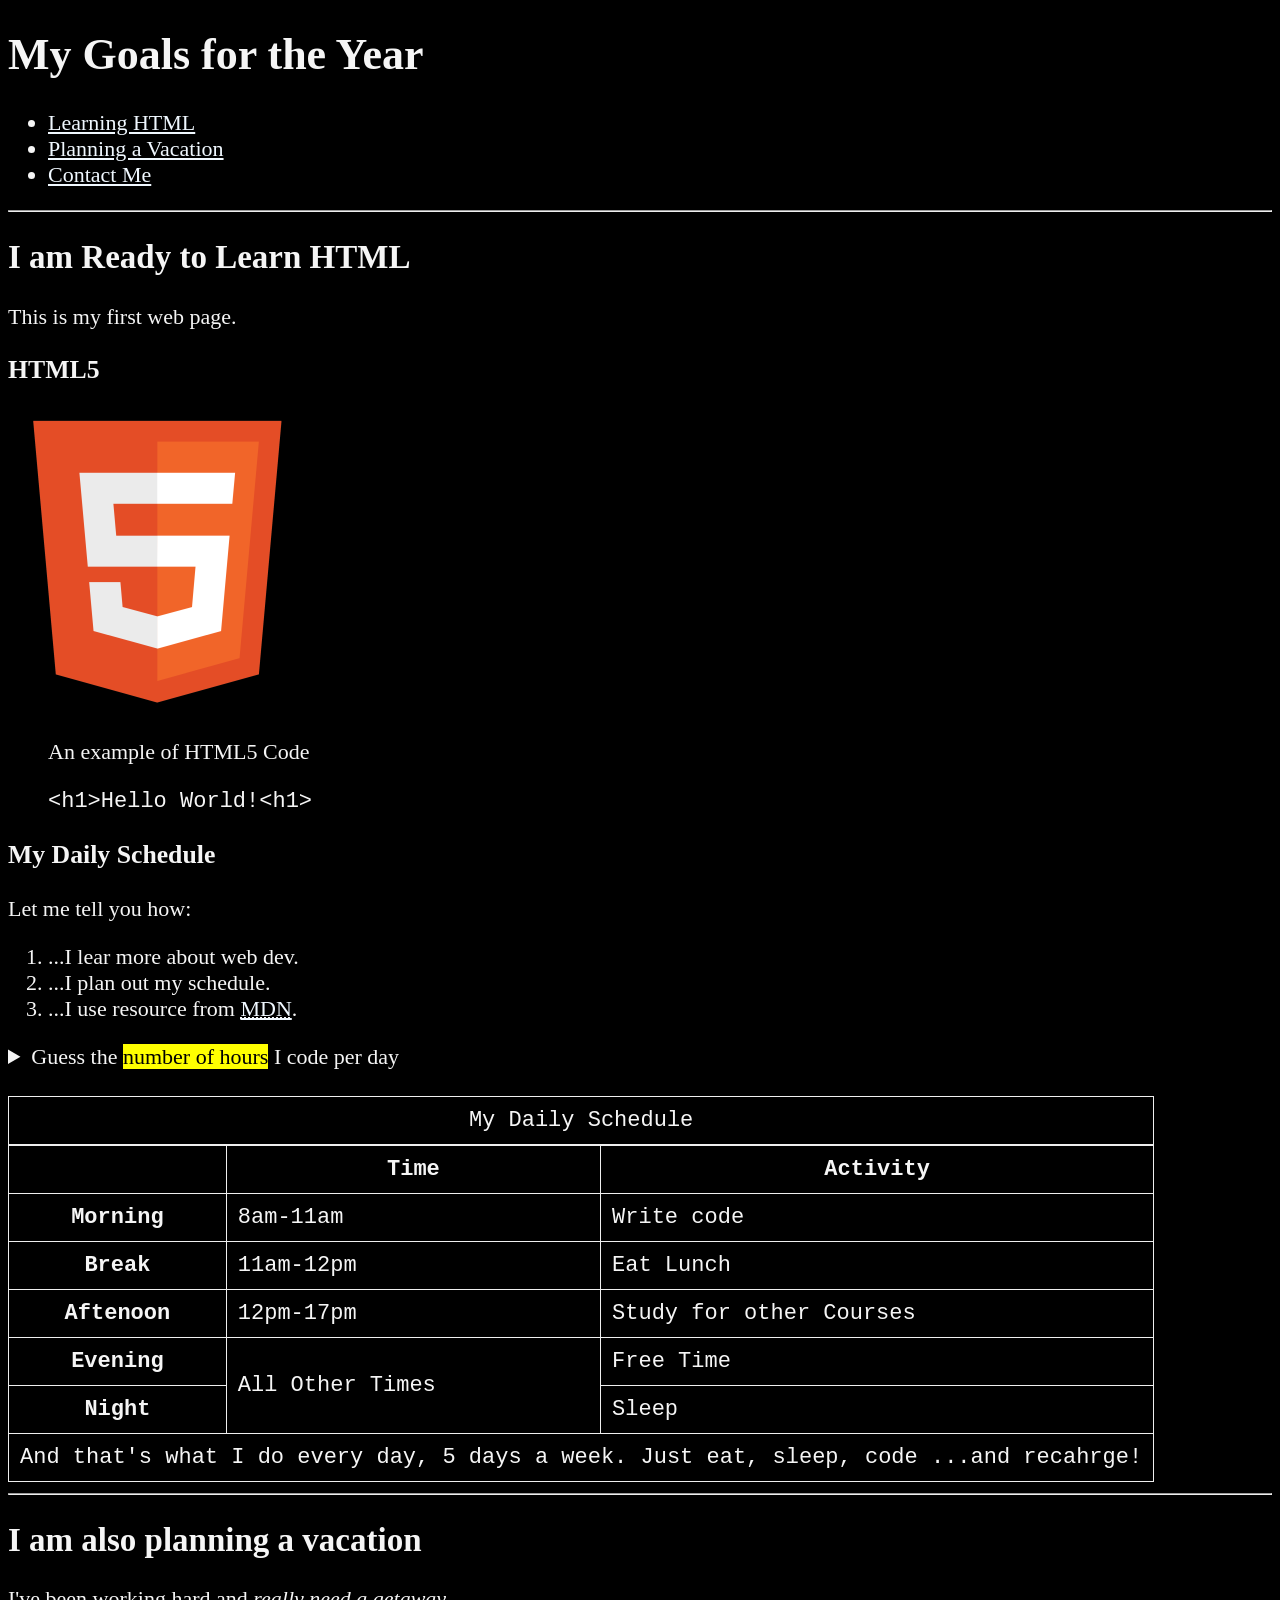
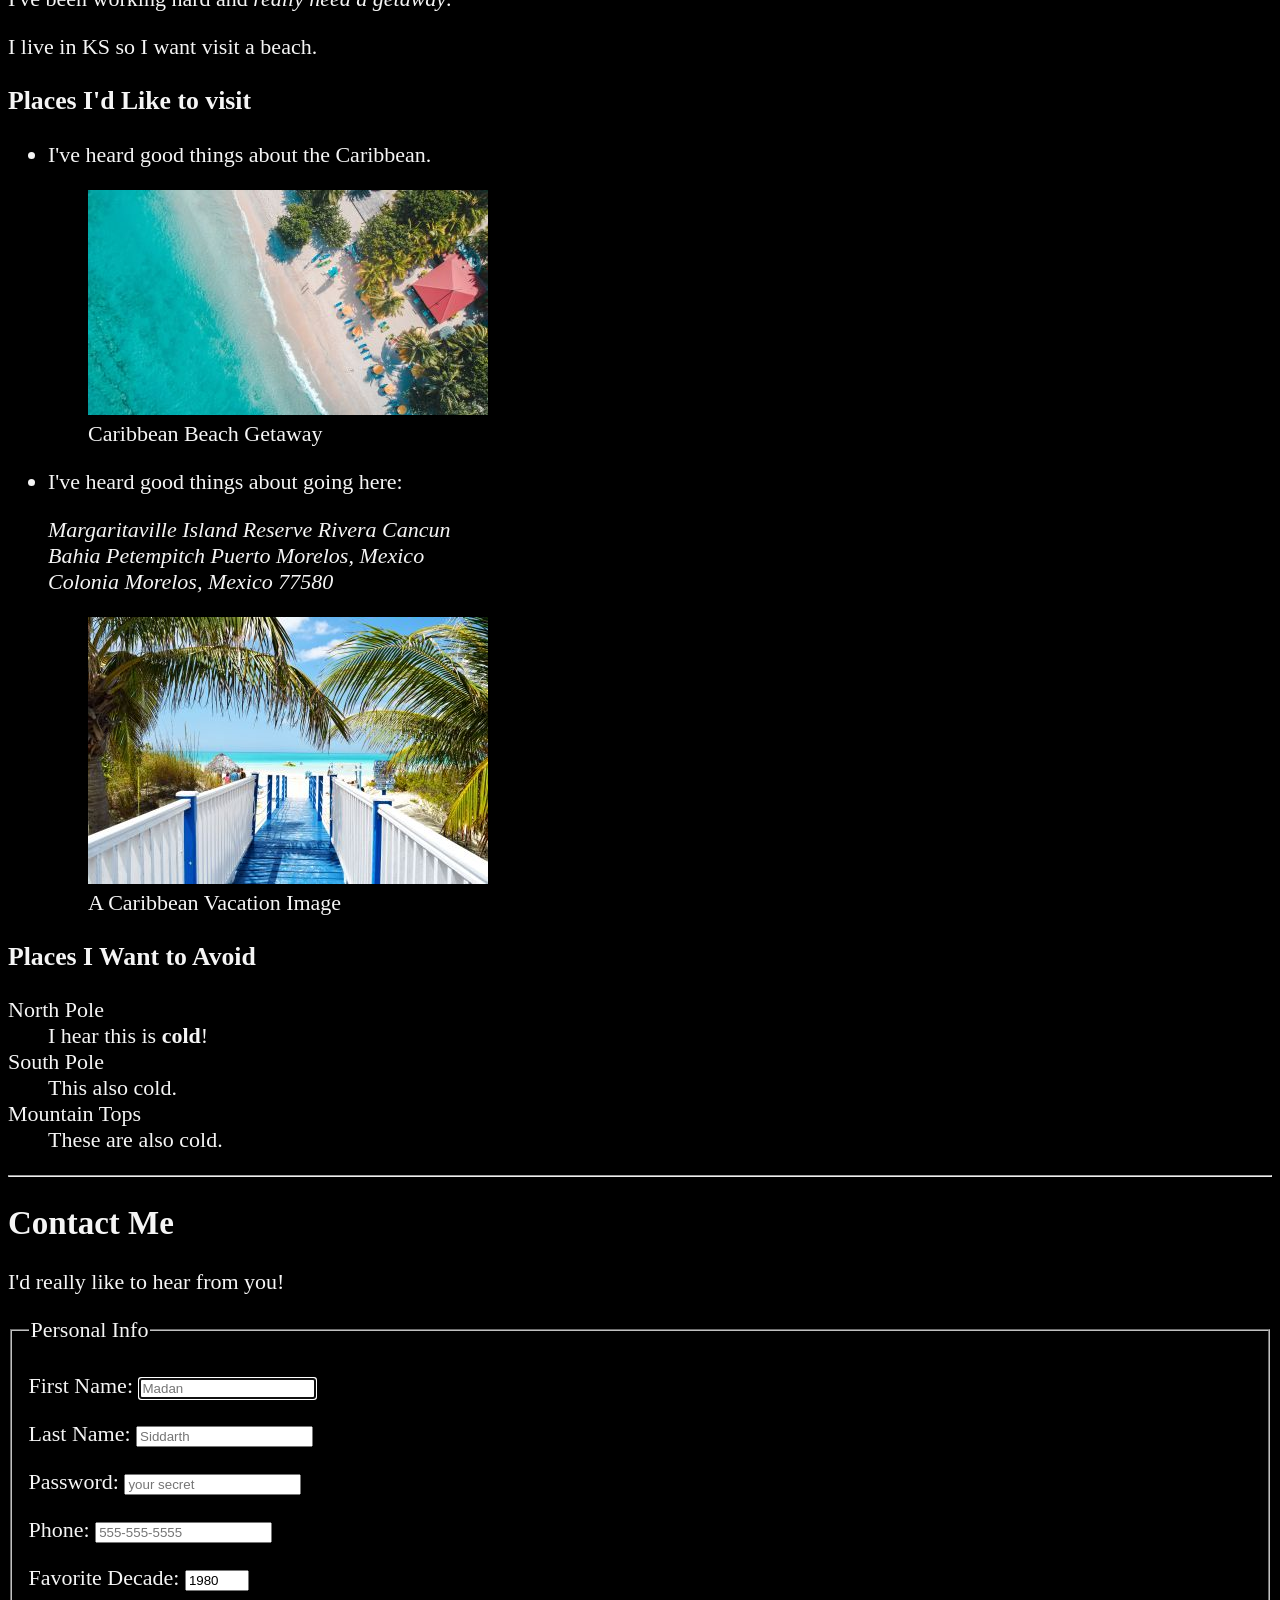
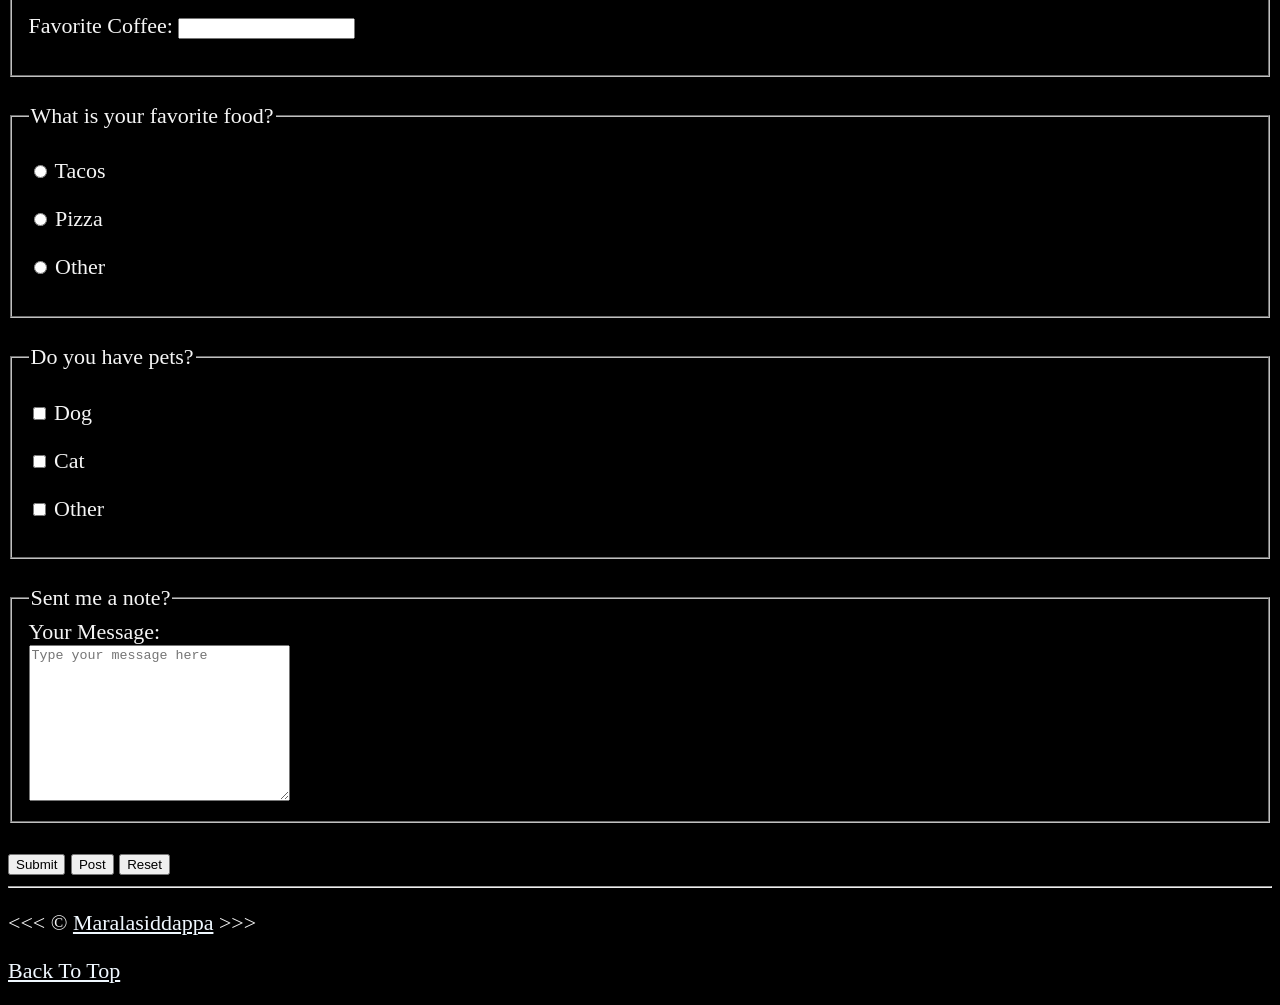
==== commit ef355530: "Solving a small error" ====
--- a/01_LESSON/index.html
+++ b/01_LESSON/index.html
@@ -17,7 +17,7 @@
         
         <nav aria-label="primary-navigation">
             <ul>
-                <lis>
+                <li>
                     <a href="#html">Learning HTML</a>
                 </li>
                 <li>
